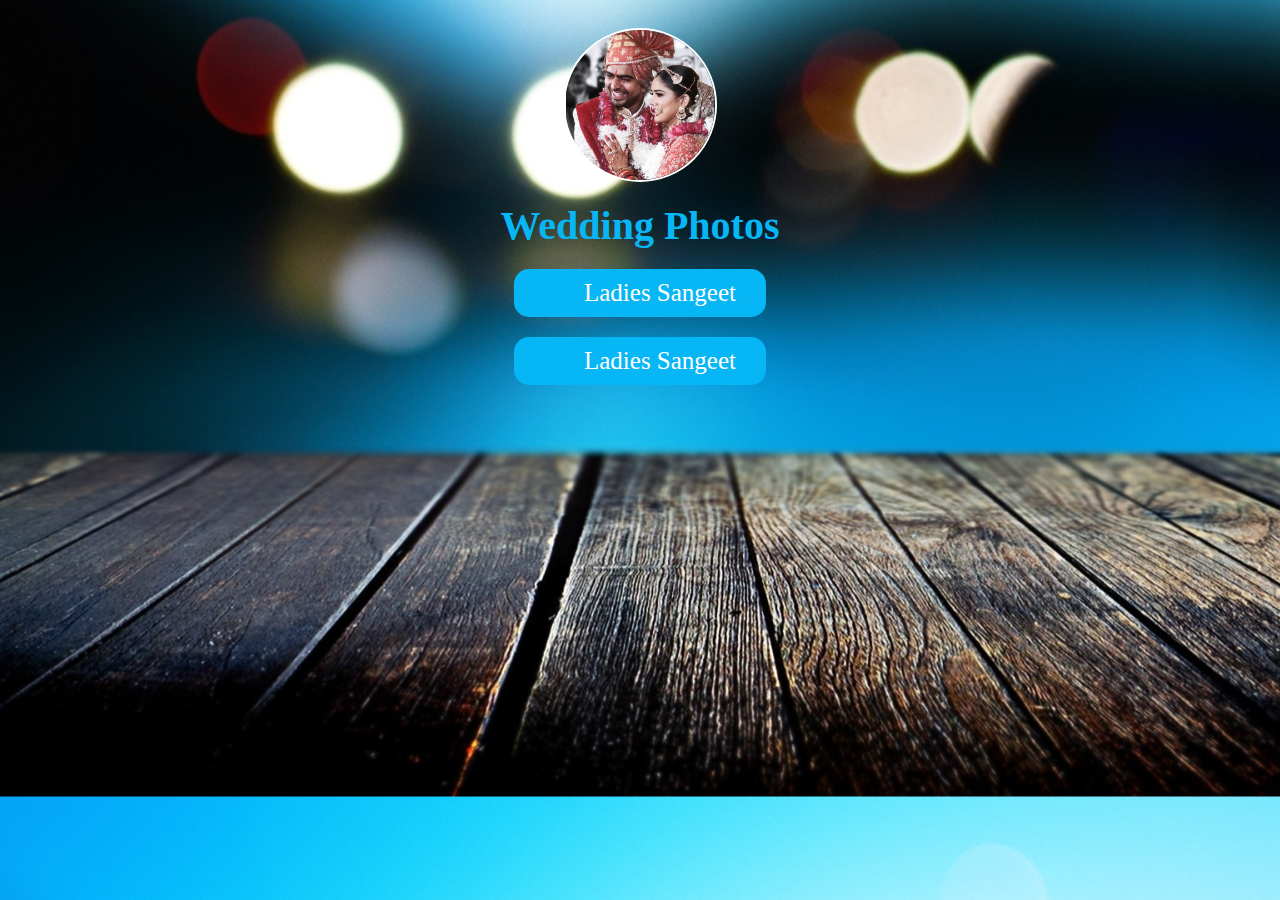
==== index.html @ 42dda6f0 "first commit" ====
<!DOCTYPE html>
<html lang="en">
<head>
    <meta charset="UTF-8">
    <meta http-equiv="X-UA-Compatible" content="IE=edge">
    <meta name="viewport" content="width=device-width, initial-scale=1.0">

    <link rel="stylesheet" href="https://cdn.jsdelivr.net/npm/bootstrap@4.6.0/dist/css/bootstrap.min.css" integrity="sha384-B0vP5xmATw1+K9KRQjQERJvTumQW0nPEzvF6L/Z6nronJ3oUOFUFpCjEUQouq2+l" crossorigin="anonymous">
    <link rel="stylesheet" href="testing.css">
    <link rel="stylesheet" href="https://pro.fontawesome.com/releases/v5.10.0/css/all.css"
        integrity="sha384-AYmEC3Yw5cVb3ZcuHtOA93w35dYTsvhLPVnYs9eStHfGJvOvKxVfELGroGkvsg+p" crossorigin="anonymous" />
    <title>Album</title>
</head>
<body>
    <div class="container-fluid maindiv">
        <div class="container">
            <div class="row">
                <div class="col-12">
                    <div class="logo_contain">
                    <img src="back.jpg" alt="wedding" class="wedslogo">
                    </div>
                </div>
            </div>
            <div class="row">
                <div class="col-12">
                    <b class="heading">Wedding Photos</b>
                </div>
            </div>
            <div class="row">
                <a href="https://drive.google.com/drive/folders/1HvMTXAfH4iSCaYsr_1VpKVhKSMc4AwvO?usp=sharing" target="blank" class="link">
                <div class="col-12">
                    <div class="tab_button">
                        <i class="far fa-images"></i>
                        <p>Ladies Sangeet</p>
                    </div>
                </a>
                </div>
            </div>
            <div class="row">
                <a href="https://drive.google.com/drive/folders/1HvMTXAfH4iSCaYsr_1VpKVhKSMc4AwvO?usp=sharing" target="blank" class="link">
                <div class="col-12">
                    <div class="tab_button">
                        <i class="far fa-images"></i>
                        <p>Ladies Sangeet</p>
                    </div>
                </a>
                </div>
            </div>
        </div>
    </div>
</body>
</html>
---- testing.css ----
body{
    overflow: hidden;
    background-image: url("wall.jpg");
    background-position: center;
}
.maindiv{
    width: auto;
    height: 100%;
}
.logo_contain{
    border: 2px solid #fff;
    width: 150px;
    height: 150px;
    border-radius: 50%;
    position: relative;
    overflow: hidden;
    display: flex;
    justify-content: center;
    align-items: center;
}
.maindiv .col-12{
    display: flex;
    justify-content: center;
    align-items: center;
    padding-top: 20px;
}
.wedslogo{
    height: 320px;
    width: auto;
    margin-top: 60px;
    position: absolute;
}
.heading{
    font-size: 40px;
    color: #07b6f5;
}
.tab_button{
    background-color: #07b6f5;
    display: flex;
    justify-content: space-between;
    align-items: center;
    padding: 10px;
    border-radius: 15px;
    transition: all 0.3s;
}
.link{
    text-decoration: none;
}
.link:hover{
    text-decoration: none;
}
.tab_button:hover{
    padding: 10px 30px;
    text-decoration: none;
    word-spacing: 20px;
}
.tab_button i{
    color: white;
    font-size: 25px;
    margin: 0px 20px;
}
.tab_button p{
    color: white;
    font-size: 25px;
    margin: 0px 20px;
    text-decoration: none;
}
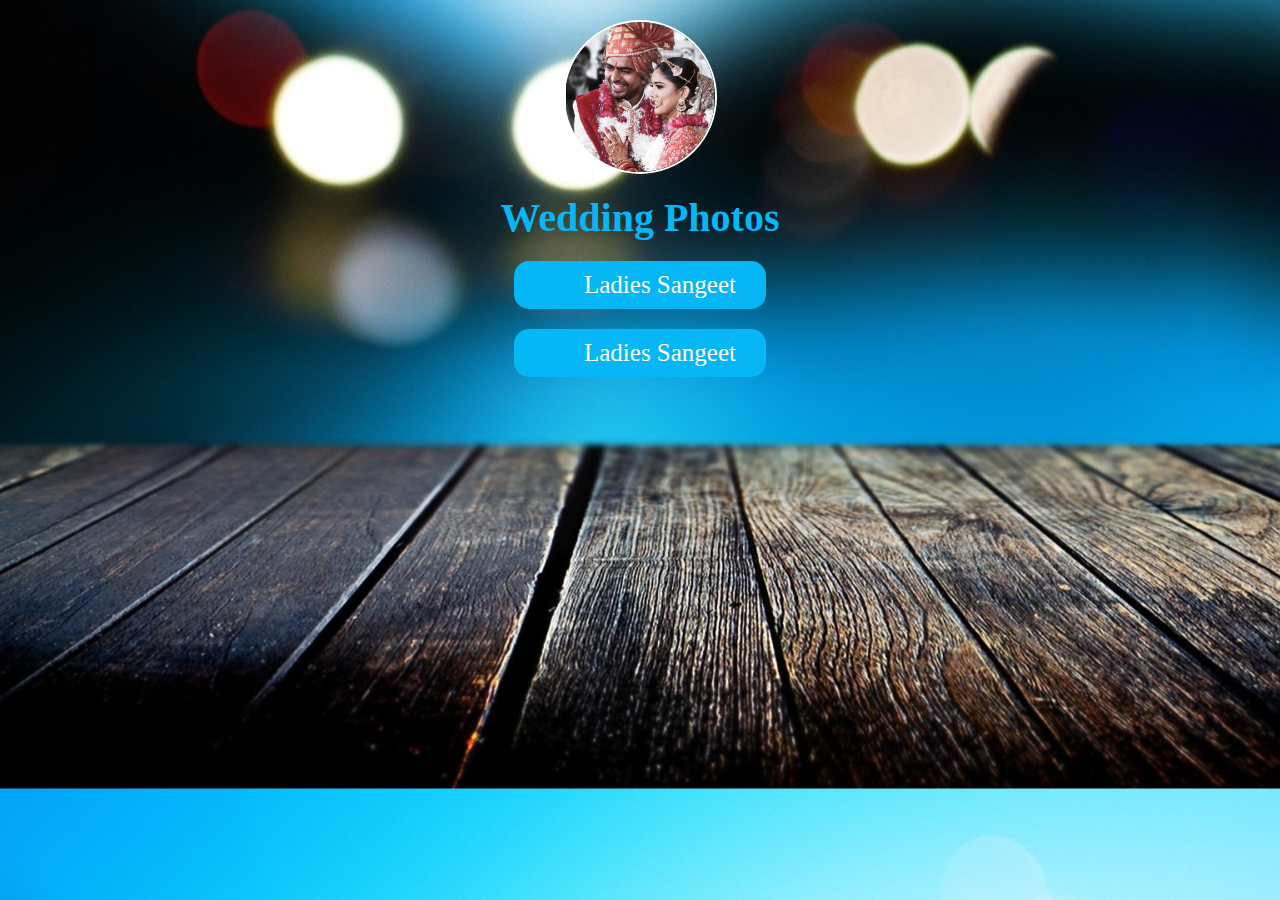
==== commit ec13c326: "Update index.html" ====
--- a/index.html
+++ b/index.html
@@ -6,7 +6,7 @@
     <meta name="viewport" content="width=device-width, initial-scale=1.0">
 
     <link rel="stylesheet" href="https://cdn.jsdelivr.net/npm/bootstrap@4.6.0/dist/css/bootstrap.min.css" integrity="sha384-B0vP5xmATw1+K9KRQjQERJvTumQW0nPEzvF6L/Z6nronJ3oUOFUFpCjEUQouq2+l" crossorigin="anonymous">
-    <link rel="stylesheet" href="testing.css">
+    <link rel="stylesheet" href="index.css">
     <link rel="stylesheet" href="https://pro.fontawesome.com/releases/v5.10.0/css/all.css"
         integrity="sha384-AYmEC3Yw5cVb3ZcuHtOA93w35dYTsvhLPVnYs9eStHfGJvOvKxVfELGroGkvsg+p" crossorigin="anonymous" />
     <title>Album</title>
@@ -49,4 +49,4 @@
         </div>
     </div>
 </body>
-</html>+</html>
--- a/index.css
+++ b/index.css
@@ -0,0 +1,71 @@
+*{
+   margin:0;
+   padding:0;
+}    
+body{
+    overflow: hidden;
+    background-image: url("wall.jpg");
+    background-position: center;
+}
+.maindiv{
+    width: auto;
+    height: 100%;
+}
+.logo_contain{
+    border: 2px solid #fff;
+    width: 150px;
+    height: 150px;
+    border-radius: 50%;
+    position: relative;
+    overflow: hidden;
+    display: flex;
+    justify-content: center;
+    align-items: center;
+}
+.maindiv .col-12{
+    display: flex;
+    justify-content: center;
+    align-items: center;
+    padding-top: 20px;
+}
+.wedslogo{
+    height: 320px;
+    width: auto;
+    margin-top: 60px;
+    position: absolute;
+}
+.heading{
+    font-size: 40px;
+    color: #07b6f5;
+}
+.tab_button{
+    background-color: #07b6f5;
+    display: flex;
+    justify-content: space-between;
+    align-items: center;
+    padding: 10px;
+    border-radius: 15px;
+    transition: all 0.3s;
+}
+.link{
+    text-decoration: none;
+}
+.link:hover{
+    text-decoration: none;
+}
+.tab_button:hover{
+    padding: 10px 30px;
+    text-decoration: none;
+    word-spacing: 20px;
+}
+.tab_button i{
+    color: white;
+    font-size: 25px;
+    margin: 0px 20px;
+}
+.tab_button p{
+    color: white;
+    font-size: 25px;
+    margin: 0px 20px;
+    text-decoration: none;
+}
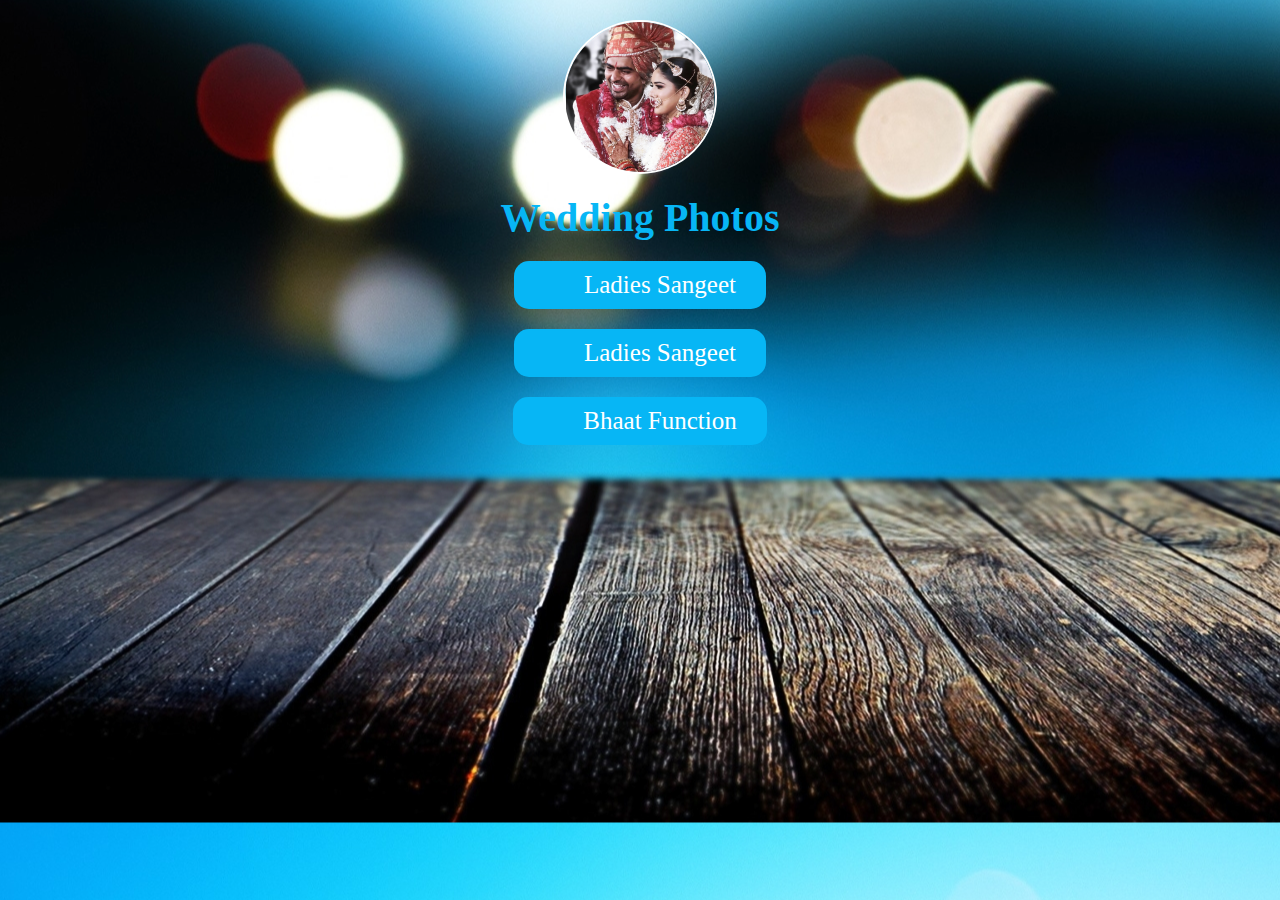
==== commit a888e57d: "Update index.html" ====
--- a/index.html
+++ b/index.html
@@ -46,6 +46,16 @@
                 </a>
                 </div>
             </div>
+            <div class="row">
+                <a href="https://drive.google.com/drive/folders/1pwrU07_MP443psYuoV9Vdnaq-5v0OVFH?usp=sharing" target="blank" class="link">
+                <div class="col-12">
+                    <div class="tab_button">
+                        <i class="far fa-images"></i>
+                        <p>Bhaat Function</p>
+                    </div>
+                </a>
+                </div>
+            </div>
         </div>
     </div>
 </body>
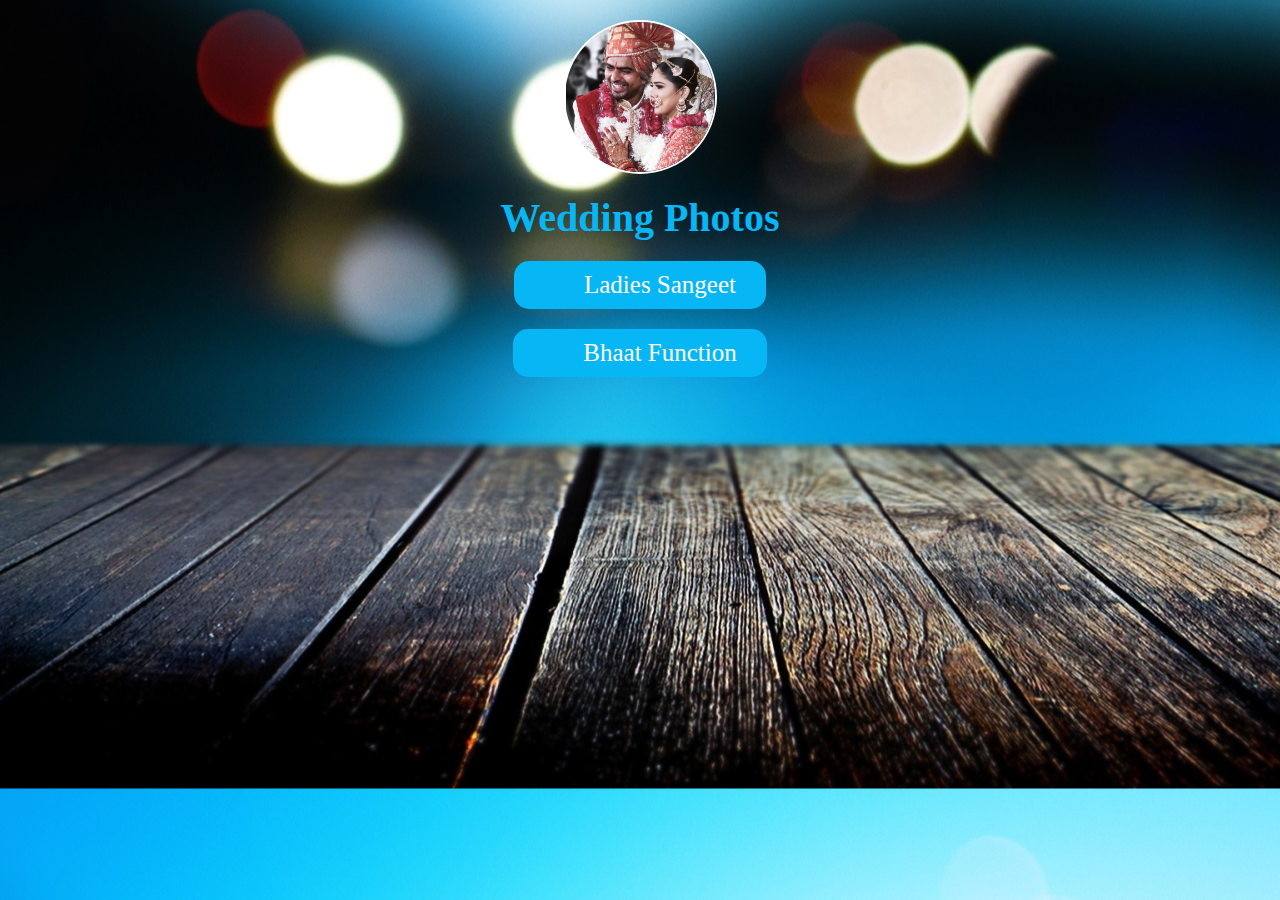
==== commit ab7267bf: "Update index.html" ====
--- a/index.html
+++ b/index.html
@@ -37,16 +37,6 @@
                 </div>
             </div>
             <div class="row">
-                <a href="https://drive.google.com/drive/folders/1HvMTXAfH4iSCaYsr_1VpKVhKSMc4AwvO?usp=sharing" target="blank" class="link">
-                <div class="col-12">
-                    <div class="tab_button">
-                        <i class="far fa-images"></i>
-                        <p>Ladies Sangeet</p>
-                    </div>
-                </a>
-                </div>
-            </div>
-            <div class="row">
                 <a href="https://drive.google.com/drive/folders/1pwrU07_MP443psYuoV9Vdnaq-5v0OVFH?usp=sharing" target="blank" class="link">
                 <div class="col-12">
                     <div class="tab_button">
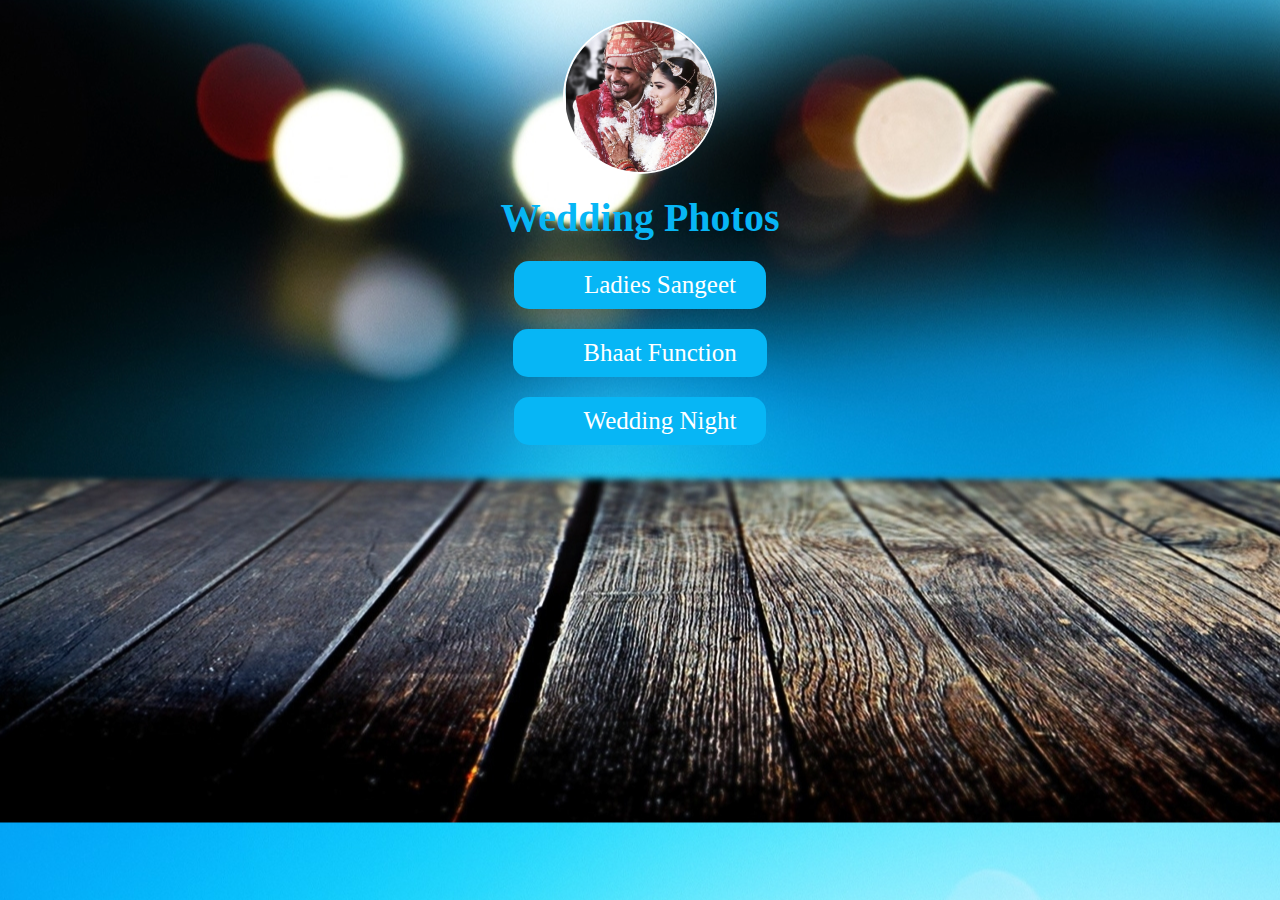
==== commit 87adde23: "Update index.html" ====
--- a/index.html
+++ b/index.html
@@ -46,6 +46,16 @@
                 </a>
                 </div>
             </div>
+            <div class="row">
+                <a href="https://drive.google.com/drive/folders/1mV0oejjswZQbwBJi2SG0BTCGhAx56RS5?usp=sharing" target="blank" class="link">
+                <div class="col-12">
+                    <div class="tab_button">
+                        <i class="far fa-images"></i>
+                        <p>Wedding Night</p>
+                    </div>
+                </a>
+                </div>
+            </div>
         </div>
     </div>
 </body>
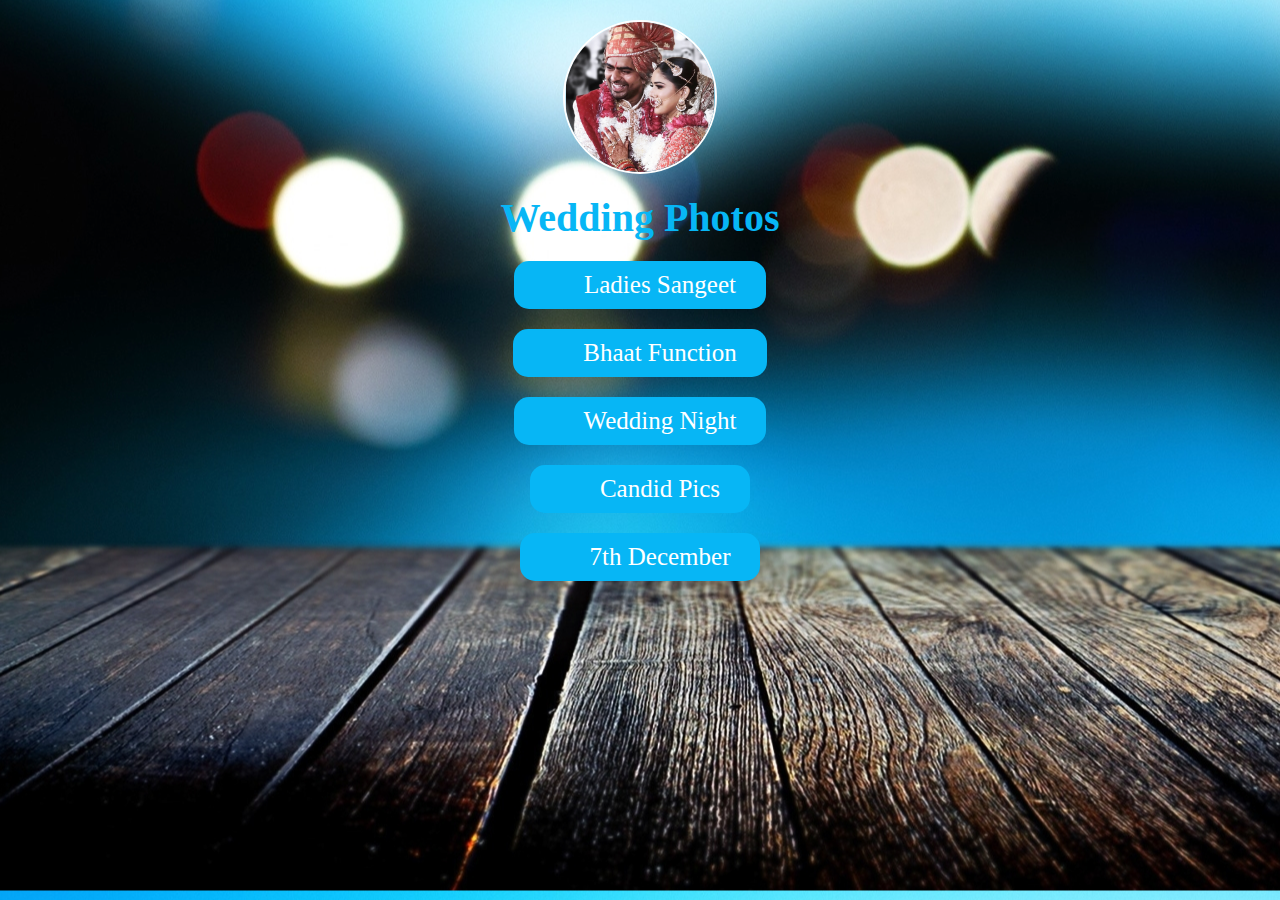
==== commit 6cd1158b: "Update index.html" ====
--- a/index.html
+++ b/index.html
@@ -9,7 +9,7 @@
     <link rel="stylesheet" href="index.css">
     <link rel="stylesheet" href="https://pro.fontawesome.com/releases/v5.10.0/css/all.css"
         integrity="sha384-AYmEC3Yw5cVb3ZcuHtOA93w35dYTsvhLPVnYs9eStHfGJvOvKxVfELGroGkvsg+p" crossorigin="anonymous" />
-    <title>Album</title>
+    <title>Parveen and Ankita's Wedding</title>
 </head>
 <body>
     <div class="container-fluid maindiv">
@@ -56,6 +56,26 @@
                 </a>
                 </div>
             </div>
+            <div class="row">
+                <a href="https://drive.google.com/drive/folders/1Gr4vHCcVQbRCnpmCH2k6Wng-LnjqxsNH?usp=sharing" target="blank" class="link">
+                <div class="col-12">
+                    <div class="tab_button">
+                        <i class="far fa-images"></i>
+                        <p>Candid Pics</p>
+                    </div>
+                </a>
+                </div>
+            </div>
+            <div class="row">
+                <a href="https://drive.google.com/drive/folders/1HQO98swps54zvZKHjMSnJDdKnzBdYun2?usp=sharing" target="blank" class="link">
+                <div class="col-12">
+                    <div class="tab_button">
+                        <i class="far fa-images"></i>
+                        <p>7th December</p>
+                    </div>
+                </a>
+                </div>
+            </div>
         </div>
     </div>
 </body>
